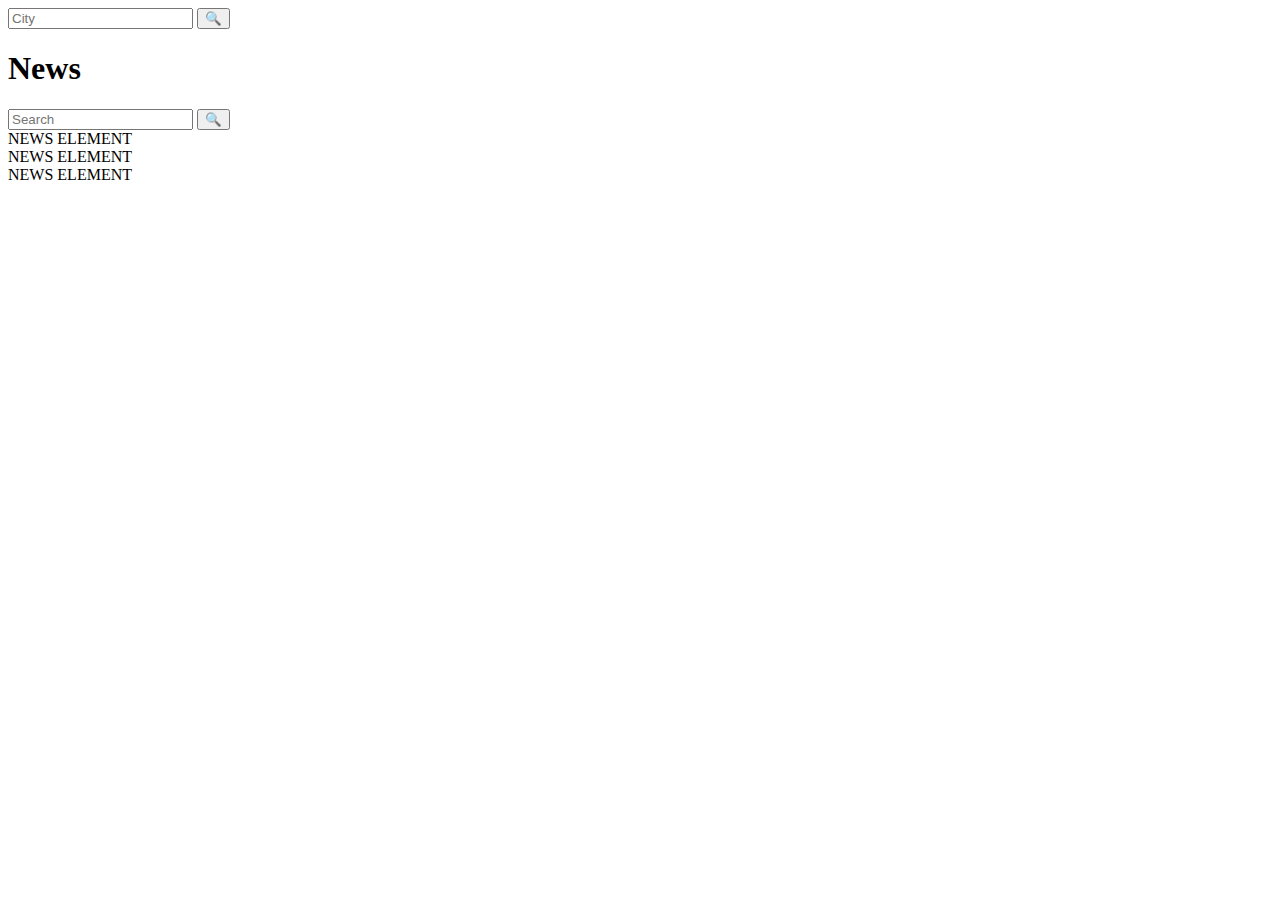
==== src/index.html @ c1181ec5 "Implemented weather API (NOTE: openweathermap used instead of the Free Weather API, readme updated)" ====
<!DOCTYPE html>
<html lang="en">

<head>
    <meta charset="UTF-8" />
    <meta name="viewport" content="width=device-width, initial-scale=1.0" />
    <script defer src="/js/main.js" type="module"></script>
    <link rel="stylesheet" href="/css/small.css">
    <link rel="stylesheet" href="/css/medium.css">
    <link rel="stylesheet" href="/css/large.css">
    <title>News</title>
</head>

<body>
    <header></header>
    <main>
        <section id="weather">
            <div id="weather-location">
                <input type="text" class="search" id="weather-location-input" placeholder="City">
                <button class="search" id="weather-location-button">&#x1F50D;</button>
            </div>
            <div id="weather-container"></div>
        </section>
        <section id="news">
            <div id="news-heading">
                <h1>News</h1>
                <div id="news-search">
                    <input type="text" class="search" id="news-search-input" placeholder="Search">
                    <button class="search" id="news-search-button">&#x1F50D;</button>
                </div>
            </div>

            <div id="news-filter">
            </div>

        </section>
        <div id="news-container">
            <div class="news-element">
                NEWS ELEMENT
            </div>
            <div class="news-element">
                NEWS ELEMENT
            </div>
            <div class="news-element">
                NEWS ELEMENT
            </div>
        </div>
    </main>
    <footer></footer>
</body>

</html>
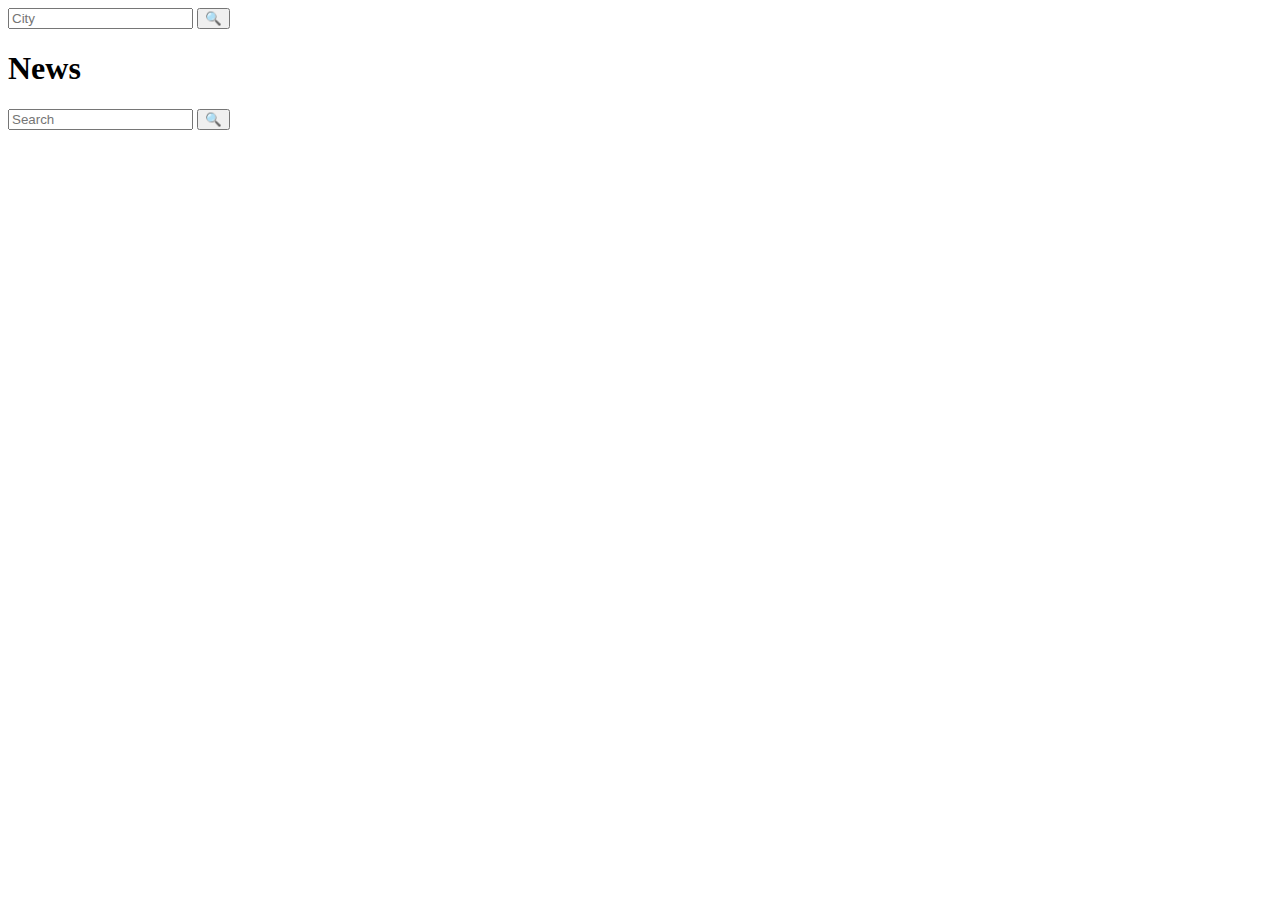
==== commit ba268b92: "Implemented News API" ====
--- a/src/index.html
+++ b/src/index.html
@@ -35,15 +35,6 @@
 
         </section>
         <div id="news-container">
-            <div class="news-element">
-                NEWS ELEMENT
-            </div>
-            <div class="news-element">
-                NEWS ELEMENT
-            </div>
-            <div class="news-element">
-                NEWS ELEMENT
-            </div>
         </div>
     </main>
     <footer></footer>
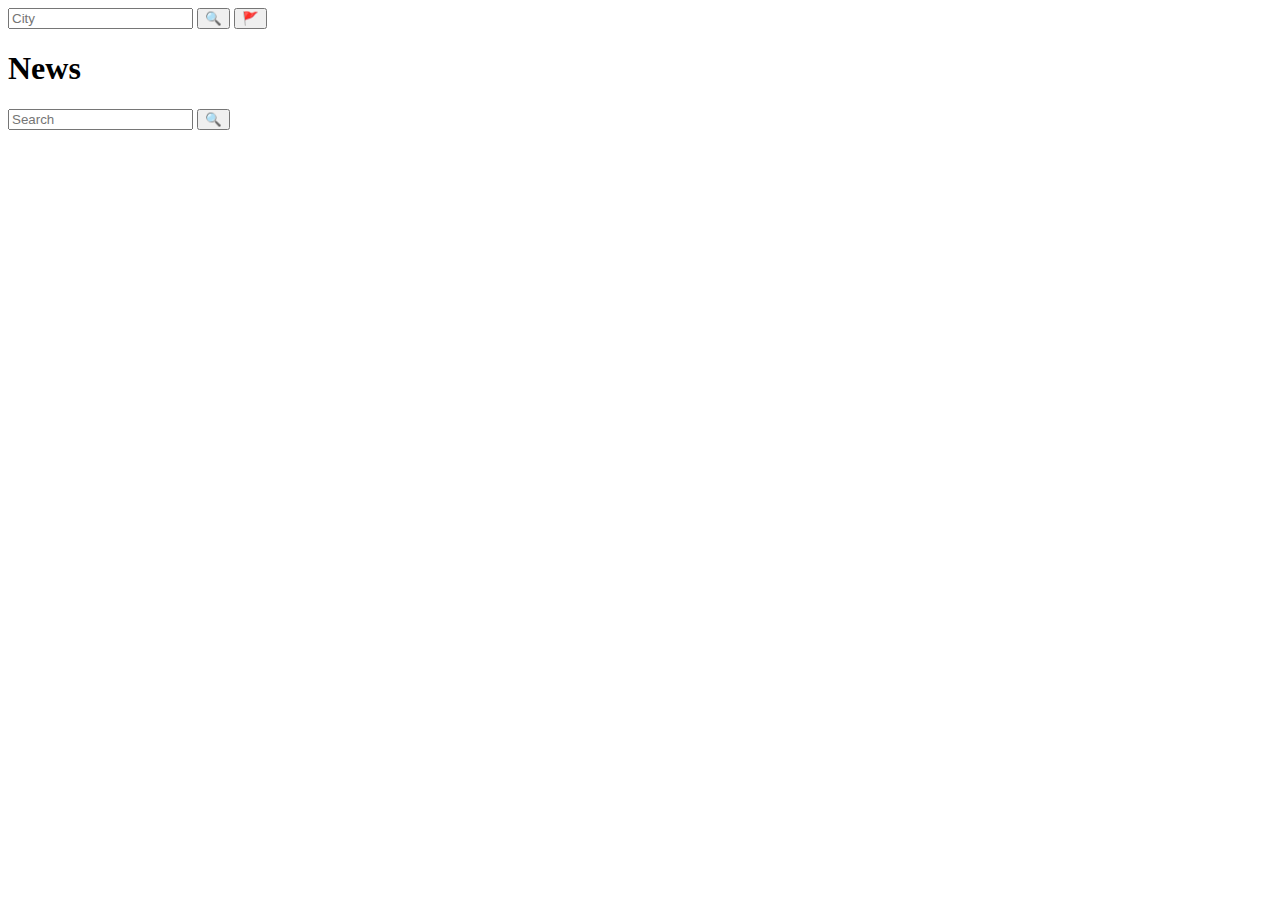
==== commit 487d536b: "Finished implementing location permission" ====
--- a/src/index.html
+++ b/src/index.html
@@ -17,7 +17,8 @@
         <section id="weather">
             <div id="weather-location">
                 <input type="text" class="search" id="weather-location-input" placeholder="City">
-                <button class="search" id="weather-location-button">&#x1F50D;</button>
+                <button class="search" id="weather-location-search-button">&#x1F50D;</button>
+                <button class="search" id="weather-location-button">&#x1F6A9;</button>
             </div>
             <div id="weather-container"></div>
         </section>
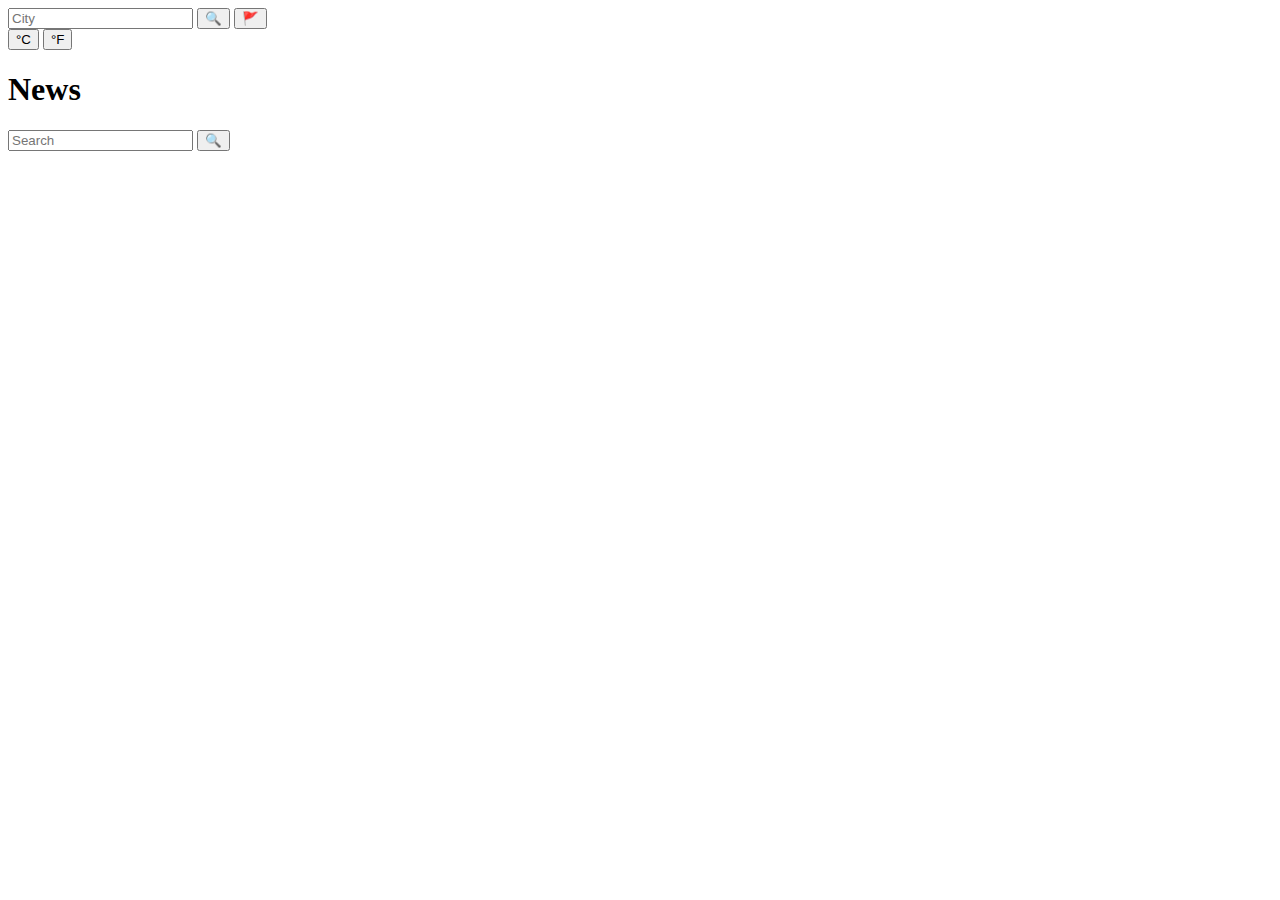
==== commit 7b667670: "Finished implementing unit change" ====
--- a/src/index.html
+++ b/src/index.html
@@ -19,7 +19,12 @@
                 <input type="text" class="search" id="weather-location-input" placeholder="City">
                 <button class="search" id="weather-location-search-button">&#x1F50D;</button>
                 <button class="search" id="weather-location-button">&#x1F6A9;</button>
+                <div id="unit-selection">
+                    <button class="unit" id="unit-celsius">°C</button>
+                    <button class="unit" id="unit-fahrenheit">°F</button>
+                </div>
             </div>
+            
             <div id="weather-container"></div>
         </section>
         <section id="news">
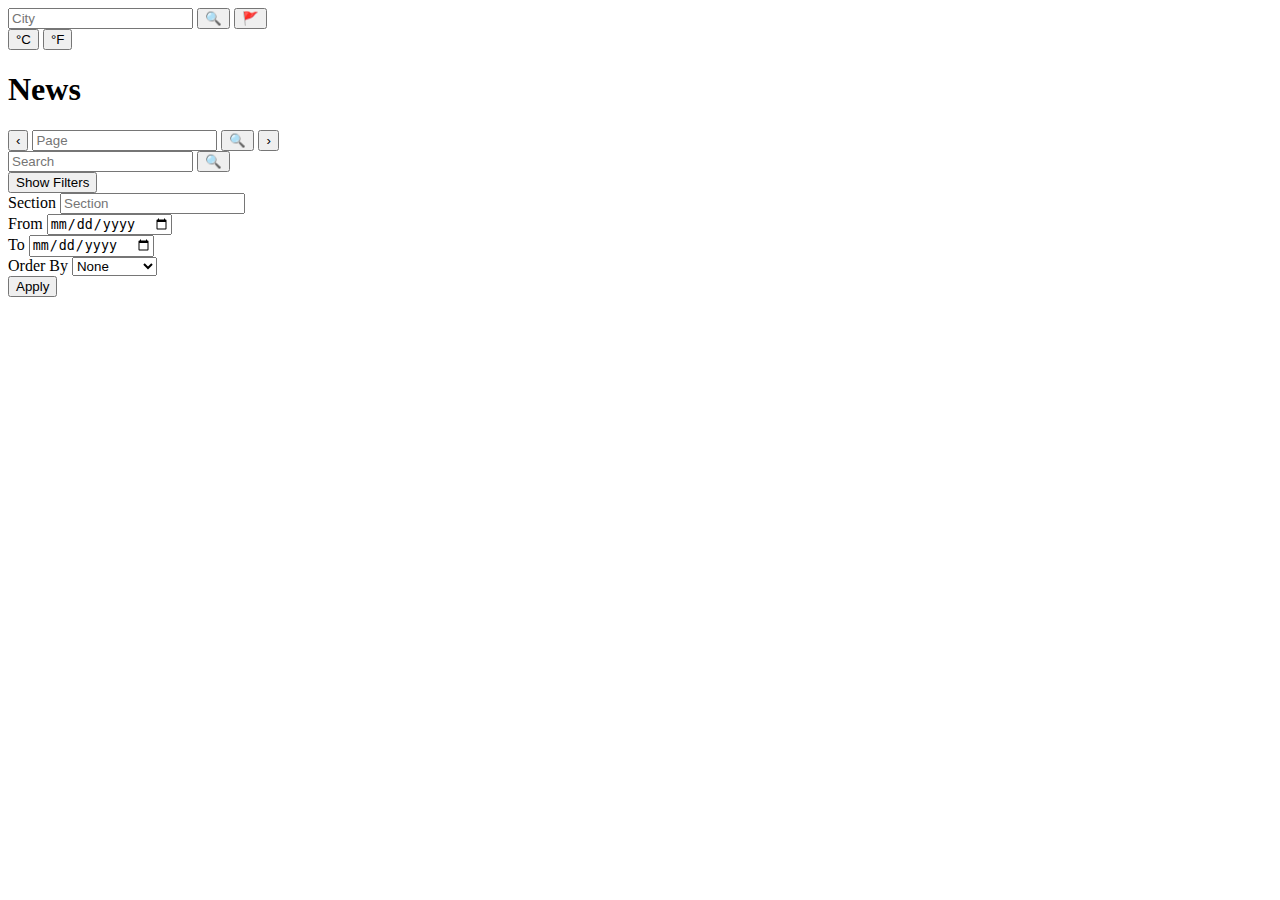
==== commit 318f02d2: "Implemented page change and filters" ====
--- a/src/index.html
+++ b/src/index.html
@@ -5,6 +5,8 @@
     <meta charset="UTF-8" />
     <meta name="viewport" content="width=device-width, initial-scale=1.0" />
     <script defer src="/js/main.js" type="module"></script>
+    <script defer src="/js/news.js" type="module"></script>
+    <script defer src="/js/weather.js" type="module"></script>
     <link rel="stylesheet" href="/css/small.css">
     <link rel="stylesheet" href="/css/medium.css">
     <link rel="stylesheet" href="/css/large.css">
@@ -30,16 +32,48 @@
         <section id="news">
             <div id="news-heading">
                 <h1>News</h1>
+                <div id="news-navigation">
+                    <button class="news-navigation" id="news-navigation-previous">&#x2039;</button>
+                    <input type="number" class="search" id="news-navigation-input" placeholder="Page" min="1">
+                    <button class="search" id="goto-page">&#x1F50D;</button>
+                    <button class="news-navigation" id="news-navigation-next">&#x203A;</button>
+                </div>
                 <div id="news-search">
                     <input type="text" class="search" id="news-search-input" placeholder="Search">
                     <button class="search" id="news-search-button">&#x1F50D;</button>
                 </div>
             </div>
 
-            <div id="news-filter">
-            </div>
+            
 
         </section>
+        <div id="show-filters">
+            <button id="show-filters-button">Show Filters</button>
+        </div>
+        <div id="news-filters">
+            <div class="news-filter" id="section">
+                <label class="filter-labels" for="section-filter">Section</label>
+                <input type="text" id="section-filter" placeholder="Section">
+            </div>
+            <div class="news-filter" id="from-date">
+                <label class="filter-labels" for="from-date-filter">From</label>
+                <input type="date" id="from-date-filter">
+            </div>
+            <div class="news-filter" id="to-date">
+                <label class="filter-labels" for="to-date-filter">To</label>
+                <input type="date" id="to-date-filter">
+            </div>
+            <div class="news-filter" id="order-by">
+                <label class="filter-labels" for="order-by-filter">Order By</label>
+                <select id="order-by-filter">
+                    <option value="none">None</option>
+                    <option value="relevance">Relevance</option>
+                    <option value="newest">Newest</option>
+                    <option value="oldest">Oldest</option>
+                </select>
+            </div>
+            <button id="apply-filters">Apply</button>
+        </div>
         <div id="news-container">
         </div>
     </main>
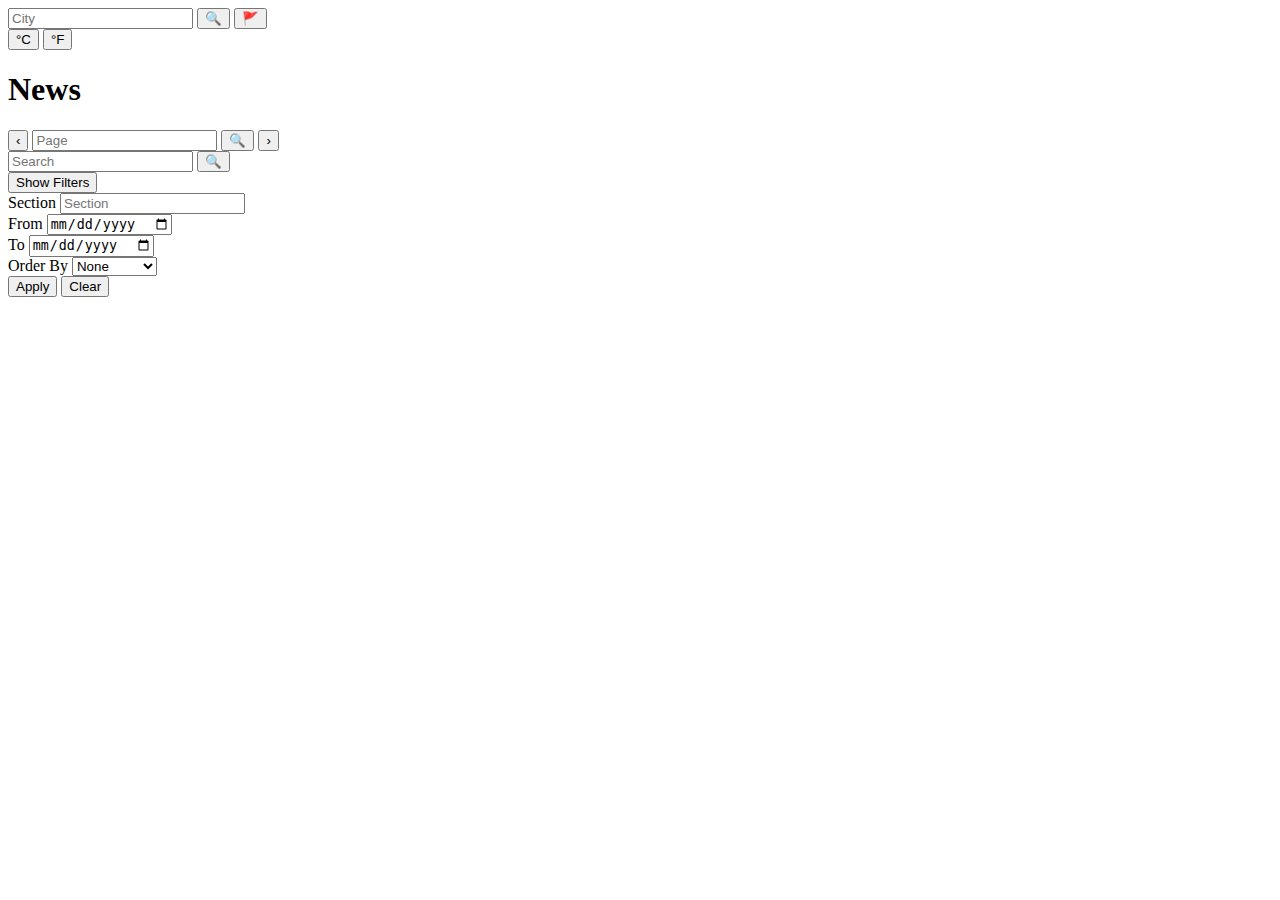
==== commit c4bfaab7: "Fixed filters" ====
--- a/src/index.html
+++ b/src/index.html
@@ -72,7 +72,8 @@
                     <option value="oldest">Oldest</option>
                 </select>
             </div>
-            <button id="apply-filters">Apply</button>
+            <button class="filter-button" id="apply-filters">Apply</button>
+            <button class="filter-button" id="clear-filters">Clear</button>
         </div>
         <div id="news-container">
         </div>
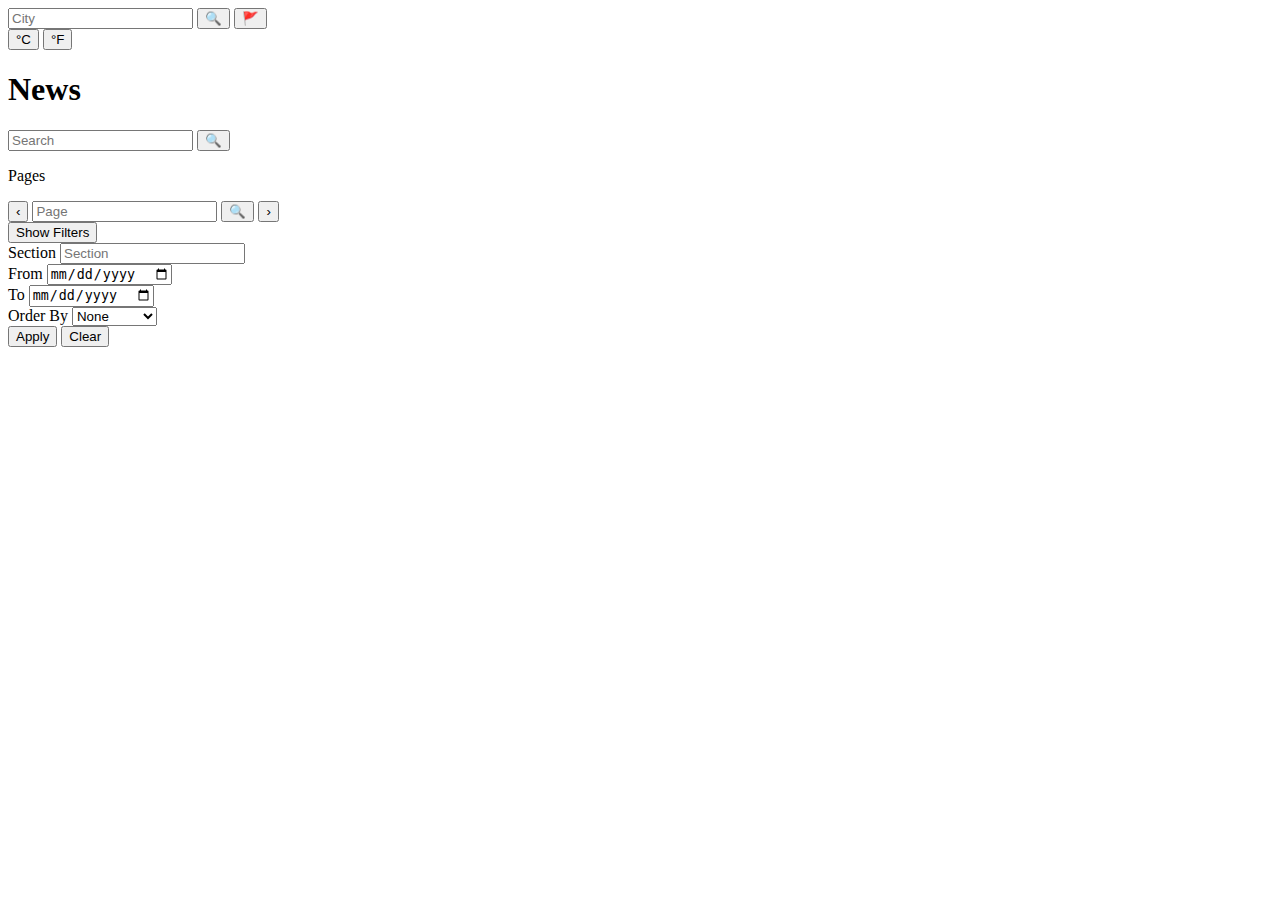
==== commit 521ec26e: "Added Pages label and repositioned under the search bar" ====
--- a/src/index.html
+++ b/src/index.html
@@ -32,15 +32,16 @@
         <section id="news">
             <div id="news-heading">
                 <h1>News</h1>
+                <div id="news-search">
+                    <input type="text" class="search" id="news-search-input" placeholder="Search">
+                    <button class="search" id="news-search-button">&#x1F50D;</button>
+                </div>
+                <p>Pages</p>
                 <div id="news-navigation">
                     <button class="news-navigation" id="news-navigation-previous">&#x2039;</button>
                     <input type="number" class="search" id="news-navigation-input" placeholder="Page" min="1">
                     <button class="search" id="goto-page">&#x1F50D;</button>
                     <button class="news-navigation" id="news-navigation-next">&#x203A;</button>
-                </div>
-                <div id="news-search">
-                    <input type="text" class="search" id="news-search-input" placeholder="Search">
-                    <button class="search" id="news-search-button">&#x1F50D;</button>
                 </div>
             </div>
 
